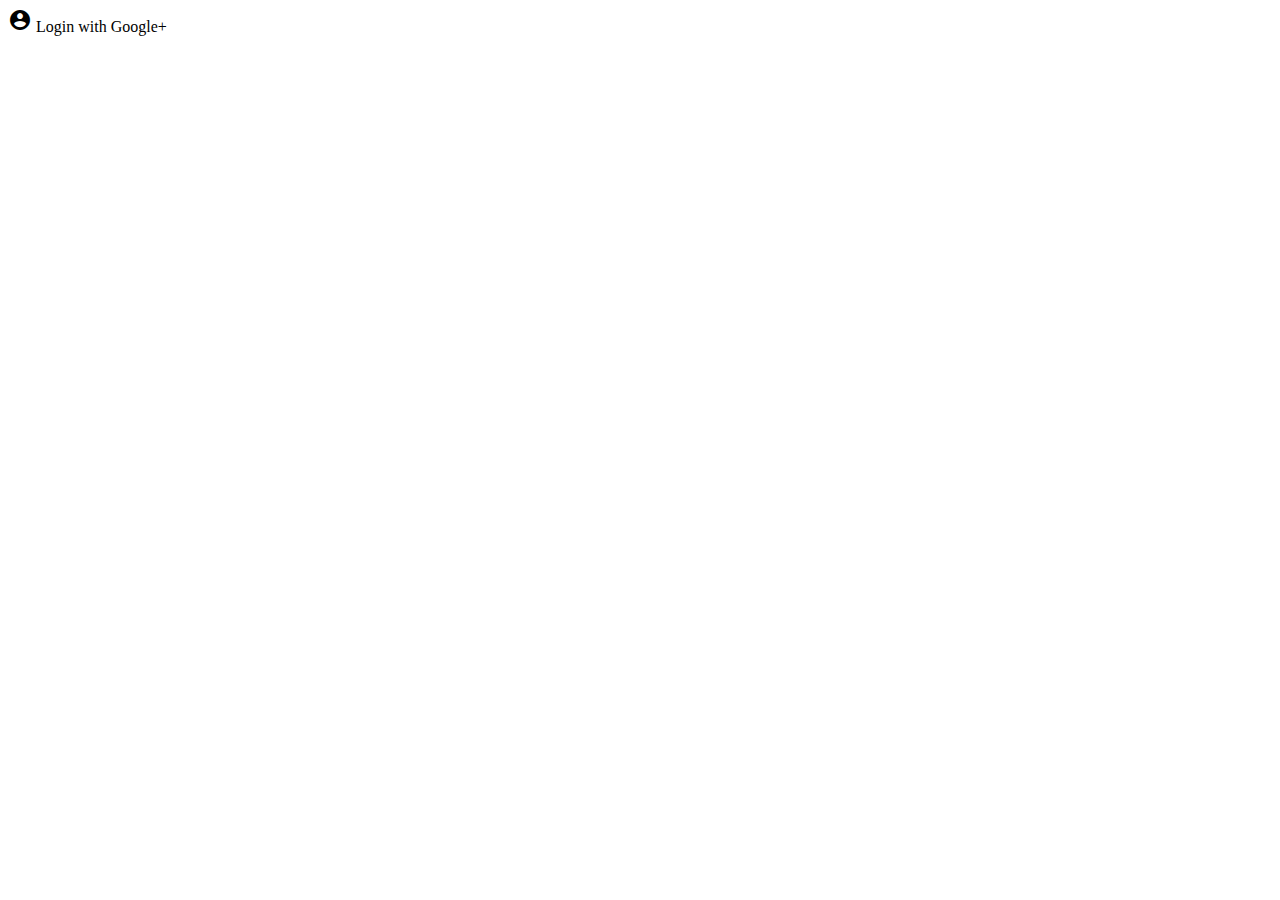
==== src/main/resources/templates/login.html @ fe217581 "Create login button - google" ====
<!DOCTYPE html>
<html lang="en">
<head>
    <meta charset="UTF-8">
    <title>Login</title>
    <link href="/css/materialize.css" rel="stylesheet">
    <link href="https://fonts.googleapis.com/icon?family=Material+Icons" rel="stylesheet">
</head>
<body>
    <a class="waves-effect red btn btn_social" data-social="google">
        <i class="material-icons left">account_circle</i> Login with Google+
    </a>
</body>
</html>
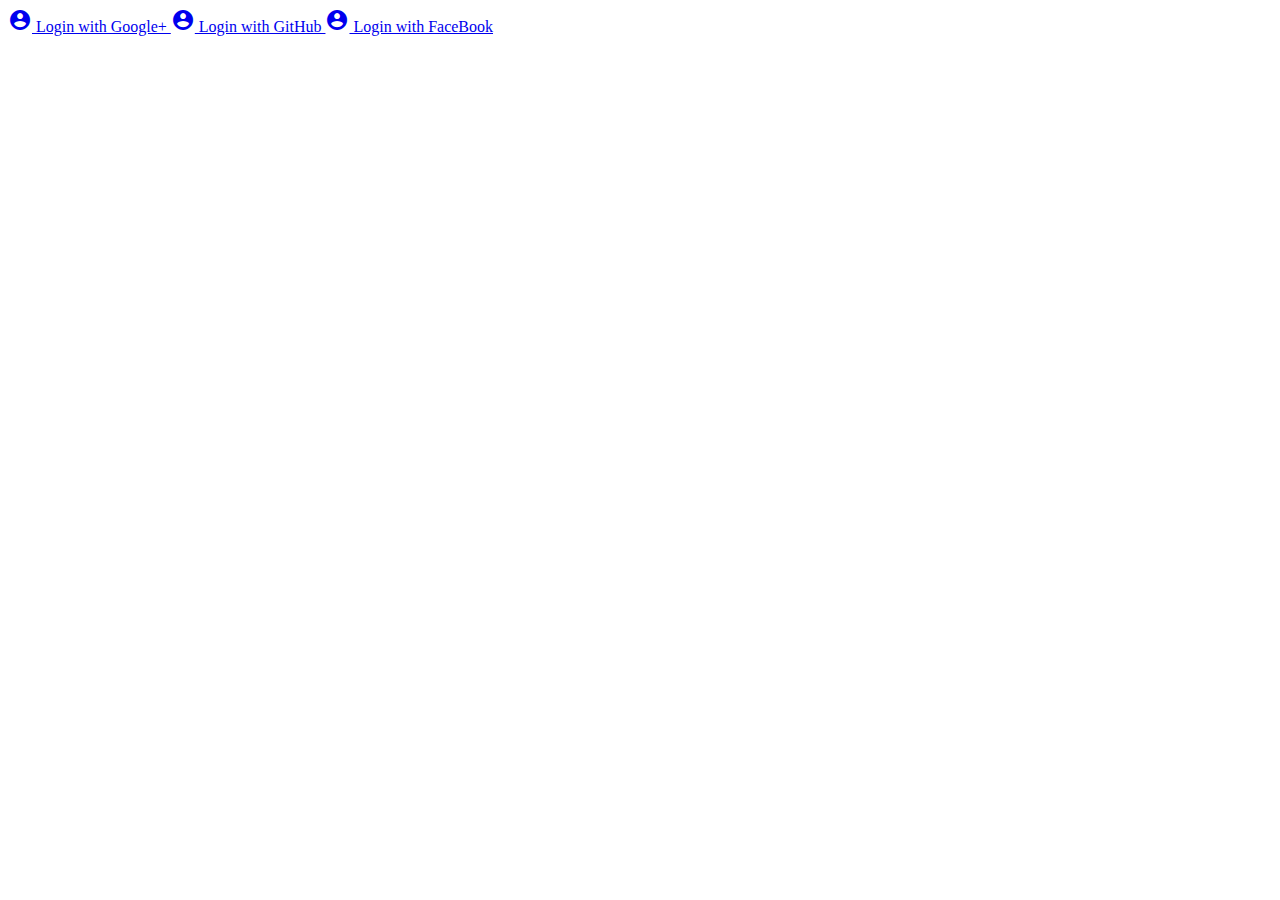
==== commit 667b455c: "Create login feature - facebook" ====
--- a/src/main/resources/templates/login.html
+++ b/src/main/resources/templates/login.html
@@ -7,8 +7,15 @@
     <link href="https://fonts.googleapis.com/icon?family=Material+Icons" rel="stylesheet">
 </head>
 <body>
-    <a class="waves-effect red btn btn_social" data-social="google">
+    <a href="javascript:login.init();" class="waves-effect red btn btn_social" data-social="google">
         <i class="material-icons left">account_circle</i> Login with Google+
     </a>
+    <a href="javascript:login.init();" class="waves-effect black btn btn_social" data-social="github">
+        <i class="material-icons left">account_circle</i> Login with GitHub
+    </a>
+    <a href="javascript:login.init();" class="waves-effect blue btn btn_social" data-social="facebook">
+        <i class="material-icons left">account_circle</i> Login with FaceBook
+    </a>
+    <script src="/js/login.js"></script>
 </body>
 </html>